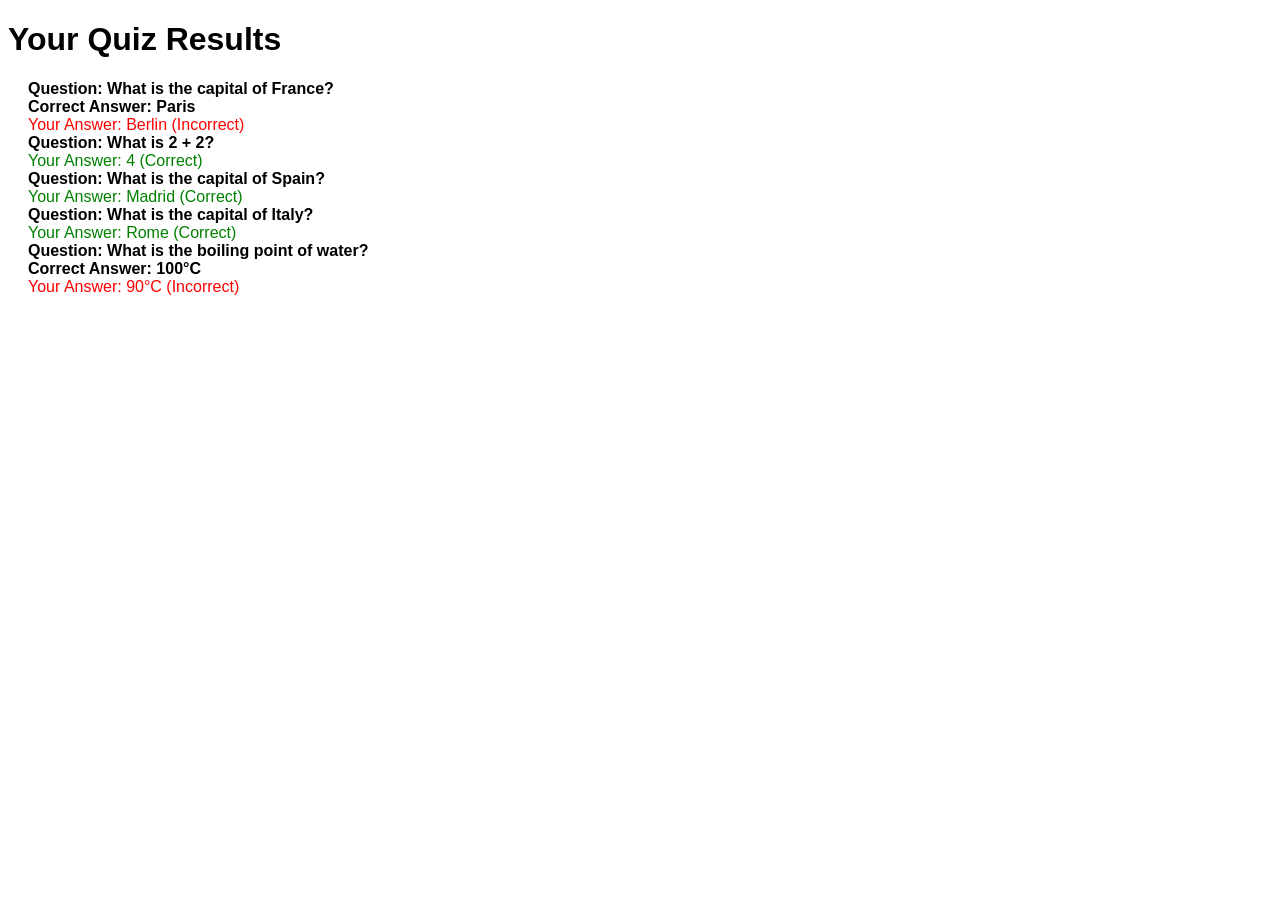
==== index.html @ cec82217 "Enhance quiz results display to show user and correct answers for each question" ====
<!DOCTYPE html>
<html lang="en">
<head>
    <meta charset="UTF-8">
    <meta name="viewport" content="width=device-width, initial-scale=1.0">
    <title>Quiz Results</title>
    <style>
        /* Styles for the quiz results */
        body { font-family: Arial, sans-serif; }
        .result { margin: 20px; }
        .question { font-weight: bold; }
        .correct { color: green; }
        .incorrect { color: red; }
    </style>
</head>
<body>
    <h1>Your Quiz Results</h1>
    <div id="quizResults" class="result">
        <!-- Quiz results will be displayed here -->
    </div>
    <script>
        const quizResults = [
            { question: 'What is the capital of France?', userAnswer: 'Berlin', correctAnswer: 'Paris', correct: false },
            { question: 'What is 2 + 2?', userAnswer: '4', correctAnswer: '4', correct: true },
            { question: 'What is the capital of Spain?', userAnswer: 'Madrid', correctAnswer: 'Madrid', correct: true },
            { question: 'What is the capital of Italy?', userAnswer: 'Rome', correctAnswer: 'Rome', correct: true },
            { question: 'What is the boiling point of water?', userAnswer: '90°C', correctAnswer: '100°C', correct: false }
        ];

        function displayResults() {
            const resultsDiv = document.getElementById('quizResults');
            quizResults.forEach(result => {
                const questionDiv = document.createElement('div');
                questionDiv.className = 'question';
                questionDiv.textContent = `Question: ${result.question}`;

                const answerDiv = document.createElement('div');
                if (result.correct) {
                    answerDiv.className = 'correct';
                    answerDiv.textContent = `Your Answer: ${result.userAnswer} (Correct)`;
                } else {
                    answerDiv.className = 'incorrect';
                    answerDiv.textContent = `Your Answer: ${result.userAnswer} (Incorrect)`;
                    const correctDiv = document.createElement('div');
                    correctDiv.textContent = `Correct Answer: ${result.correctAnswer}`;
                    questionDiv.appendChild(correctDiv);
                }
                resultsDiv.appendChild(questionDiv);
                resultsDiv.appendChild(answerDiv);
            });
        }

        // Call the function to display results
        displayResults();
    </script>
</body>
</html>
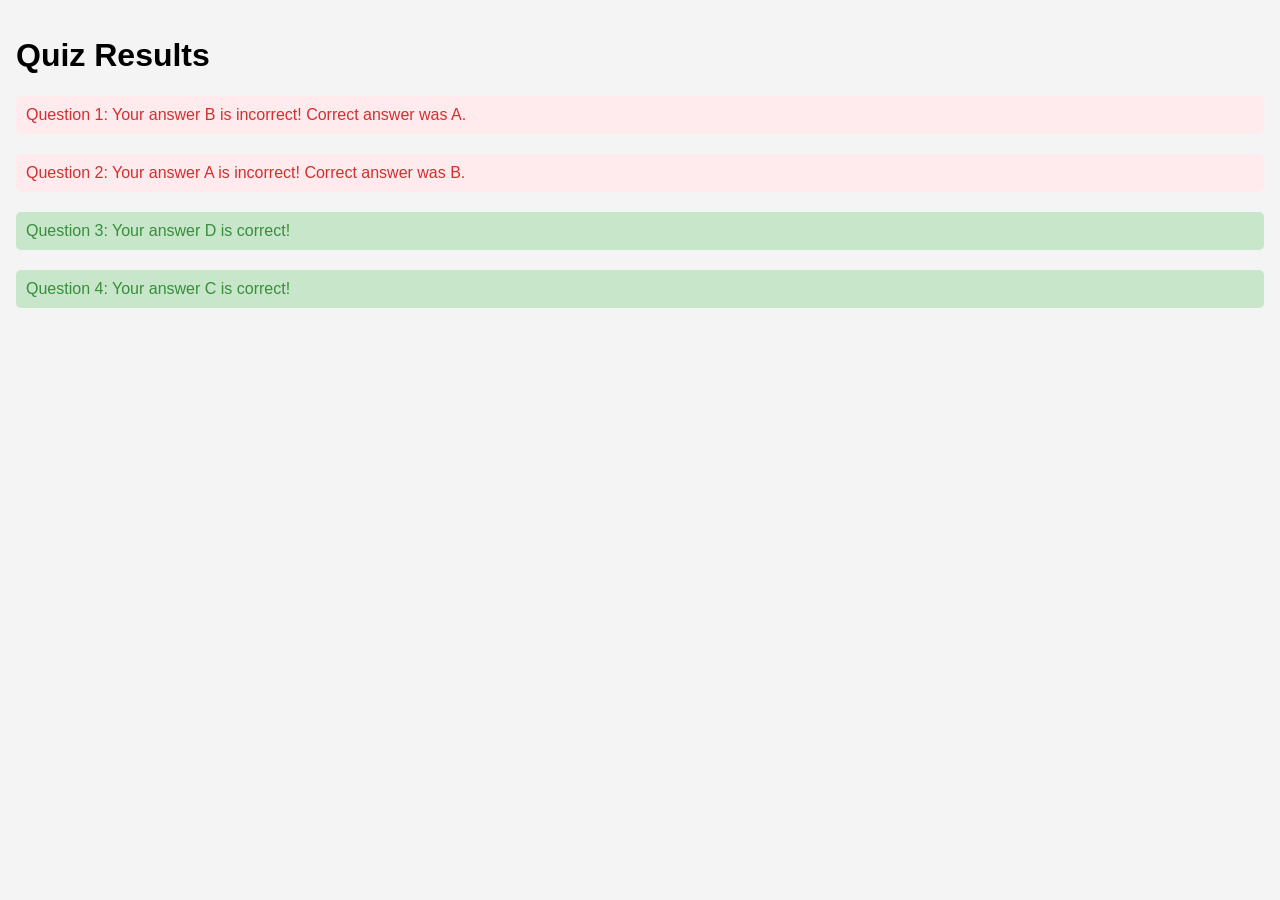
==== commit 43e4415d: "Updated index.html with enhanced CSS styles and JavaScript for quiz results display." ====
--- a/index.html
+++ b/index.html
@@ -5,52 +5,50 @@
     <meta name="viewport" content="width=device-width, initial-scale=1.0">
     <title>Quiz Results</title>
     <style>
-        /* Styles for the quiz results */
-        body { font-family: Arial, sans-serif; }
-        .result { margin: 20px; }
-        .question { font-weight: bold; }
-        .correct { color: green; }
-        .incorrect { color: red; }
+        body {
+            font-family: Arial, sans-serif;
+            background-color: #f4f4f4;
+            margin: 0;
+            padding: 1em;
+        }
+        .result {
+            margin: 20px 0;
+            padding: 10px;
+            border-radius: 5px;
+        }
+        .correct {
+            background-color: #c8e6c9;
+            color: #388e3c;
+        }
+        .incorrect {
+            background-color: #ffebee;
+            color: #d32f2f;
+        }
     </style>
 </head>
 <body>
-    <h1>Your Quiz Results</h1>
-    <div id="quizResults" class="result">
-        <!-- Quiz results will be displayed here -->
-    </div>
+    <h1>Quiz Results</h1>
+    <div id="results"></div>
     <script>
-        const quizResults = [
-            { question: 'What is the capital of France?', userAnswer: 'Berlin', correctAnswer: 'Paris', correct: false },
-            { question: 'What is 2 + 2?', userAnswer: '4', correctAnswer: '4', correct: true },
-            { question: 'What is the capital of Spain?', userAnswer: 'Madrid', correctAnswer: 'Madrid', correct: true },
-            { question: 'What is the capital of Italy?', userAnswer: 'Rome', correctAnswer: 'Rome', correct: true },
-            { question: 'What is the boiling point of water?', userAnswer: '90°C', correctAnswer: '100°C', correct: false }
-        ];
+        const userAnswers = ["B", "A", "D", "C"]; // User's answers
+        const correctAnswers = ["A", "B", "D", "C"]; // Correct answers
+        const resultsDiv = document.getElementById('results');
 
         function displayResults() {
-            const resultsDiv = document.getElementById('quizResults');
-            quizResults.forEach(result => {
-                const questionDiv = document.createElement('div');
-                questionDiv.className = 'question';
-                questionDiv.textContent = `Question: ${result.question}`;
-
-                const answerDiv = document.createElement('div');
-                if (result.correct) {
-                    answerDiv.className = 'correct';
-                    answerDiv.textContent = `Your Answer: ${result.userAnswer} (Correct)`;
+            userAnswers.forEach((answer, index) => {
+                const result = document.createElement('div');
+                result.classList.add('result');
+                if (answer === correctAnswers[index]) {
+                    result.classList.add('correct');
+                    result.innerText = `Question ${index + 1}: Your answer ${answer} is correct!`;
                 } else {
-                    answerDiv.className = 'incorrect';
-                    answerDiv.textContent = `Your Answer: ${result.userAnswer} (Incorrect)`;
-                    const correctDiv = document.createElement('div');
-                    correctDiv.textContent = `Correct Answer: ${result.correctAnswer}`;
-                    questionDiv.appendChild(correctDiv);
+                    result.classList.add('incorrect');
+                    result.innerText = `Question ${index + 1}: Your answer ${answer} is incorrect! Correct answer was ${correctAnswers[index]}.`;
                 }
-                resultsDiv.appendChild(questionDiv);
-                resultsDiv.appendChild(answerDiv);
+                resultsDiv.appendChild(result);
             });
         }
 
-        // Call the function to display results
         displayResults();
     </script>
 </body>
